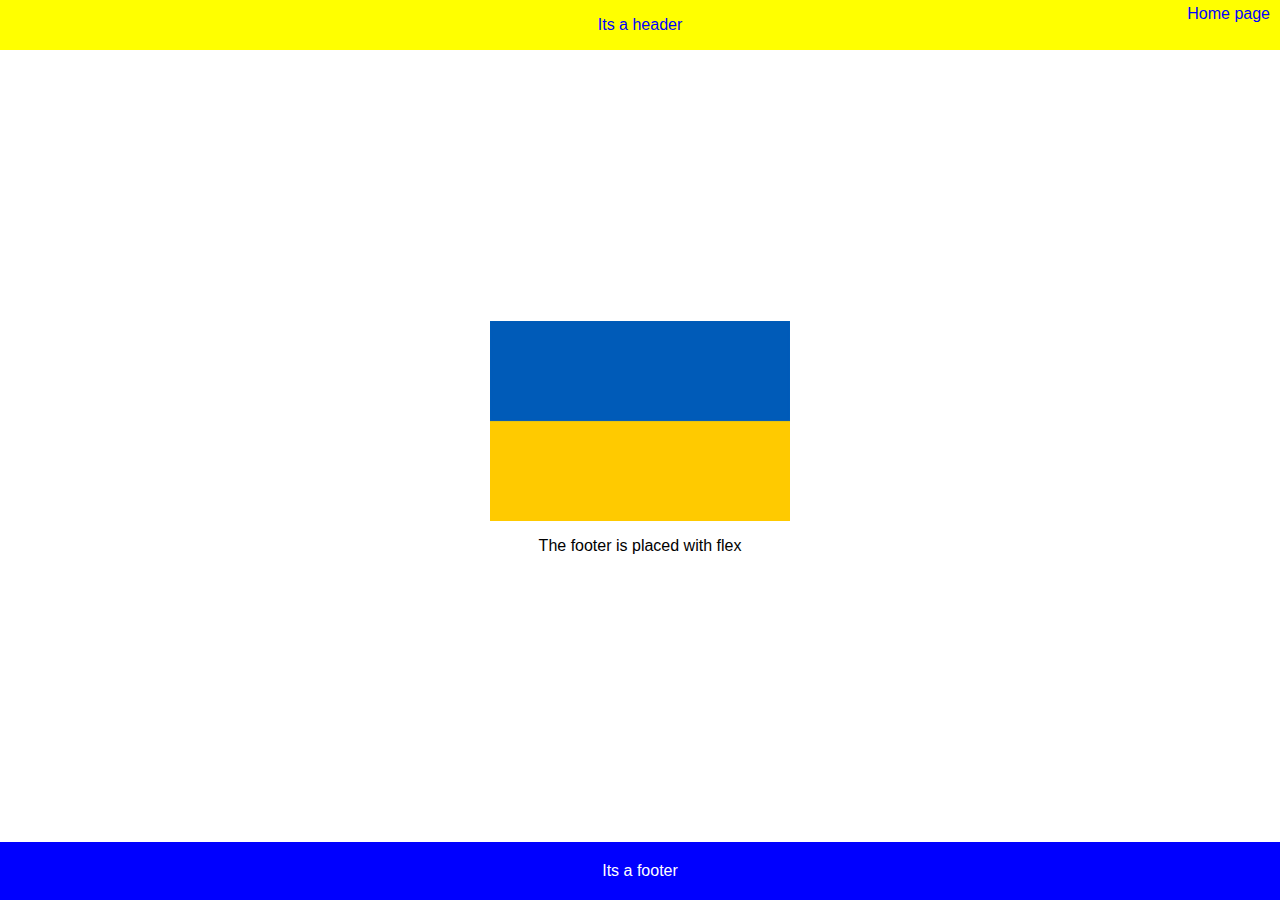
==== pages/flex.html @ ff1111a2 "first commit" ====
<!DOCTYPE html>
<html lang="en">
  <head>
    <meta charset="UTF-8" />
    <meta http-equiv="X-UA-Compatible" content="IE=edge" />
    <meta name="viewport" content="width=device-width, initial-scale=1.0" />
    <link rel="stylesheet" href="/css/flex.css" />
    <title>Flex</title>
  </head>
  <body>
    <div class="container">
      <header class="header">
        <div class="header-title">
          <p>Its a header</p>
        </div>
        <div class="header-link">
          <a href="/index.html" class="button">Home page</a>
        </div>
      </header>
      <main class="main">
        <img src="/img/ukraine.jpg" alt="Ukraine" width="300" height="200" />
        <p>The footer is placed with flex</p>
      </main>
      <footer class="footer">Its a footer</footer>
    </div>
  </body>
</html>
---- css/flex.css ----
body,
html {
  font-family: Arial, "Helvetica Neue", Helvetica, sans-serif;
  font-size: 16px;
  height: 100%;
  margin: 0;
}

ul,
ol,
li {
  list-style-type: none;
  padding: 0;
}

a,
a:hover,
a:active,
a:focus {
  color: #333;
  text-decoration: none;
}

.container {
  display: -webkit-box;
  display: -ms-flexbox;
  display: flex;
  -webkit-box-orient: vertical;
  -webkit-box-direction: normal;
      -ms-flex-direction: column;
          flex-direction: column;
  height: 100%;
}

.container .header {
  background: yellow;
  color: blue;
  position: relative;
}

.container .header .header-title {
  display: -webkit-box;
  display: -ms-flexbox;
  display: flex;
  -webkit-box-pack: center;
      -ms-flex-pack: center;
          justify-content: center;
}

.container .header .header-link {
  position: absolute;
  top: 5px;
  right: 10px;
}

.container .header .header-link a {
  color: blue;
}

.container .header .header-link a:hover {
  color: orange;
}

.container .main {
  display: -webkit-box;
  display: -ms-flexbox;
  display: flex;
  -webkit-box-orient: vertical;
  -webkit-box-direction: normal;
      -ms-flex-direction: column;
          flex-direction: column;
  -webkit-box-pack: center;
      -ms-flex-pack: center;
          justify-content: center;
  -webkit-box-align: center;
      -ms-flex-align: center;
          align-items: center;
  color: black;
  -webkit-box-flex: 1;
      -ms-flex: 1 1 auto;
          flex: 1 1 auto;
}

.container .footer {
  background: blue;
  color: white;
  padding: 20px;
  text-align: center;
}
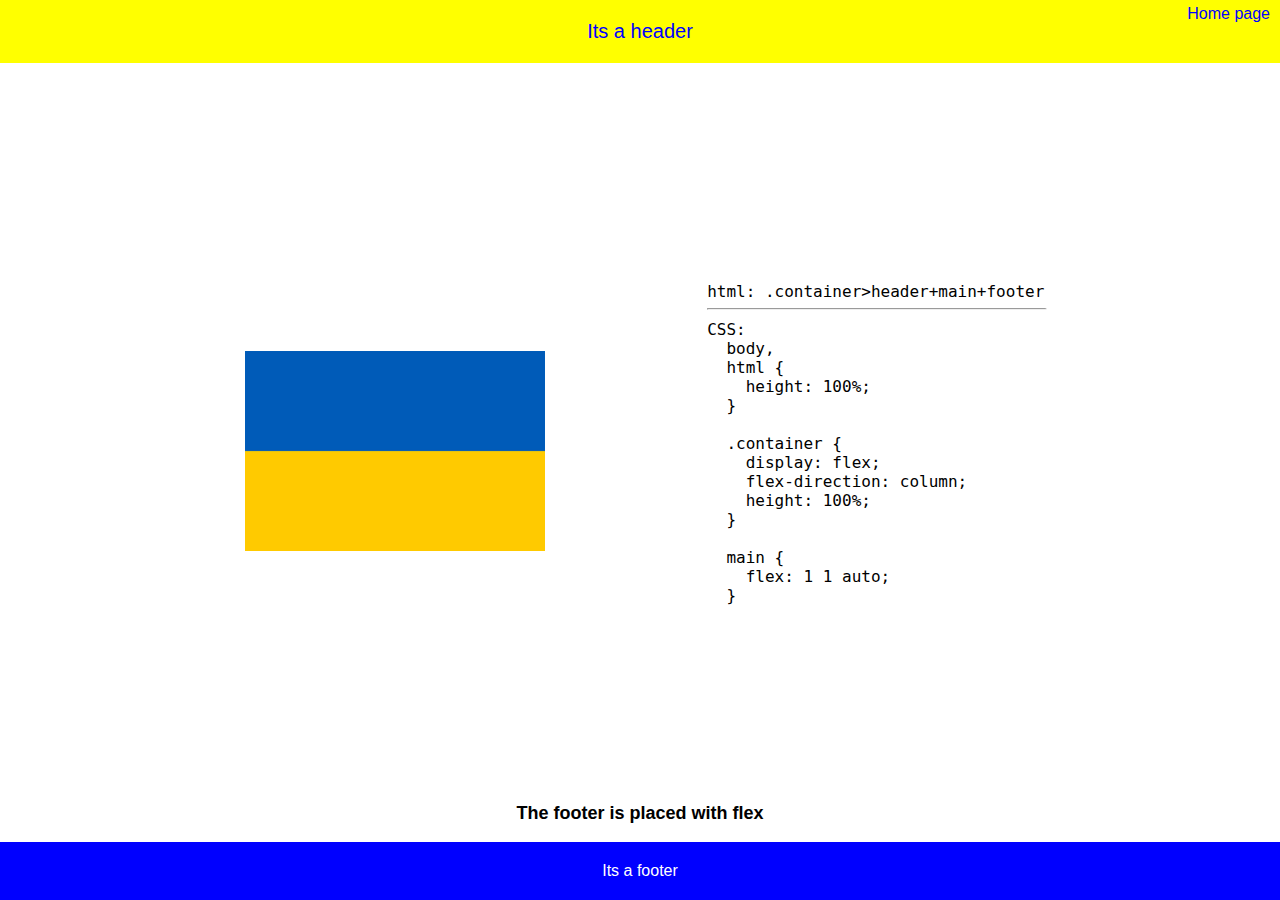
==== commit 71f093e2: "changes" ====
--- a/pages/flex.html
+++ b/pages/flex.html
@@ -18,8 +18,38 @@
         </div>
       </header>
       <main class="main">
-        <img src="/img/ukraine.jpg" alt="Ukraine" width="300" height="200" />
-        <p>The footer is placed with flex</p>
+        <div class="main-content-wrapper">
+          <div class="main-content-left">
+            <img
+              src="/img/ukraine.jpg"
+              alt="Ukraine"
+              width="300"
+              height="200"
+            />
+          </div>
+          <div class="main-content-right">
+            <pre>
+html: .container>header+main+footer
+<hr>
+CSS:
+  body,
+  html {
+    height: 100%;
+  }
+
+  .container {
+    display: flex;
+    flex-direction: column;
+    height: 100%;
+  }
+
+  main {
+    flex: 1 1 auto;
+  }
+            </pre>
+          </div>
+        </div>
+        <p class="subtitle">The footer is placed with flex</p>
       </main>
       <footer class="footer">Its a footer</footer>
     </div>
--- a/css/flex.css
+++ b/css/flex.css
@@ -45,6 +45,7 @@
   -webkit-box-pack: center;
       -ms-flex-pack: center;
           justify-content: center;
+  font-size: 20px;
 }
 
 .container .header .header-link {
@@ -59,16 +60,38 @@
 
 .container .header .header-link a:hover {
   color: orange;
+}
+
+@media (max-width: 400px) {
+  .container .header .header-link {
+    position: static;
+    top: auto;
+    right: auto;
+    padding: 10px;
+  }
+}
+
+@media (max-width: 400px) {
+  .container .header {
+    position: static;
+    display: -webkit-box;
+    display: -ms-flexbox;
+    display: flex;
+    -webkit-box-orient: vertical;
+    -webkit-box-direction: reverse;
+        -ms-flex-direction: column-reverse;
+            flex-direction: column-reverse;
+    -webkit-box-align: center;
+        -ms-flex-align: center;
+            align-items: center;
+    margin-bottom: 15px;
+  }
 }
 
 .container .main {
   display: -webkit-box;
   display: -ms-flexbox;
   display: flex;
-  -webkit-box-orient: vertical;
-  -webkit-box-direction: normal;
-      -ms-flex-direction: column;
-          flex-direction: column;
   -webkit-box-pack: center;
       -ms-flex-pack: center;
           justify-content: center;
@@ -79,6 +102,115 @@
   -webkit-box-flex: 1;
       -ms-flex: 1 1 auto;
           flex: 1 1 auto;
+  position: relative;
+}
+
+.container .main .main-content-wrapper {
+  width: 100%;
+  position: relative;
+}
+
+.container .main .main-content-wrapper .main-content-left {
+  position: absolute;
+  top: 50%;
+  left: 25%;
+  -webkit-transform: translate(-25%, -50%);
+          transform: translate(-25%, -50%);
+}
+
+@media (max-width: 1000px) {
+  .container .main .main-content-wrapper .main-content-left {
+    position: static;
+    top: auto;
+    left: auto;
+    -webkit-transform: none;
+            transform: none;
+  }
+}
+
+.container .main .main-content-wrapper .main-content-right {
+  position: absolute;
+  top: 50%;
+  right: 25%;
+  -webkit-transform: translate(25%, -50%);
+          transform: translate(25%, -50%);
+}
+
+.container .main .main-content-wrapper .main-content-right pre {
+  position: relative;
+  margin: 0;
+}
+
+.container .main .main-content-wrapper .main-content-right pre hr {
+  position: absolute;
+  top: 18px;
+  width: 100%;
+}
+
+@media (max-width: 400px) {
+  .container .main .main-content-wrapper .main-content-right pre hr {
+    display: none;
+  }
+}
+
+@media (max-width: 1000px) {
+  .container .main .main-content-wrapper .main-content-right {
+    position: static;
+    top: auto;
+    left: auto;
+    -webkit-transform: none;
+            transform: none;
+    padding: 25px;
+    font-size: 14px;
+  }
+}
+
+@media (max-width: 400px) {
+  .container .main .main-content-wrapper .main-content-right {
+    padding: 15px 0;
+    right: 0;
+  }
+}
+
+@media (max-width: 1000px) {
+  .container .main .main-content-wrapper {
+    position: static;
+    display: -webkit-box;
+    display: -ms-flexbox;
+    display: flex;
+    -webkit-box-orient: vertical;
+    -webkit-box-direction: normal;
+        -ms-flex-direction: column;
+            flex-direction: column;
+    -webkit-box-align: center;
+        -ms-flex-align: center;
+            align-items: center;
+  }
+}
+
+.container .main .subtitle {
+  position: absolute;
+  bottom: 0;
+  margin: 0 0 18px;
+  font-weight: bold;
+  font-size: 18px;
+}
+
+@media (max-width: 1000px) {
+  .container .main .subtitle {
+    position: static;
+    margin: 0;
+  }
+}
+
+@media (max-width: 1000px) {
+  .container .main {
+    position: static;
+    -webkit-box-orient: vertical;
+    -webkit-box-direction: normal;
+        -ms-flex-direction: column;
+            flex-direction: column;
+  }
 }
 
 .container .footer {
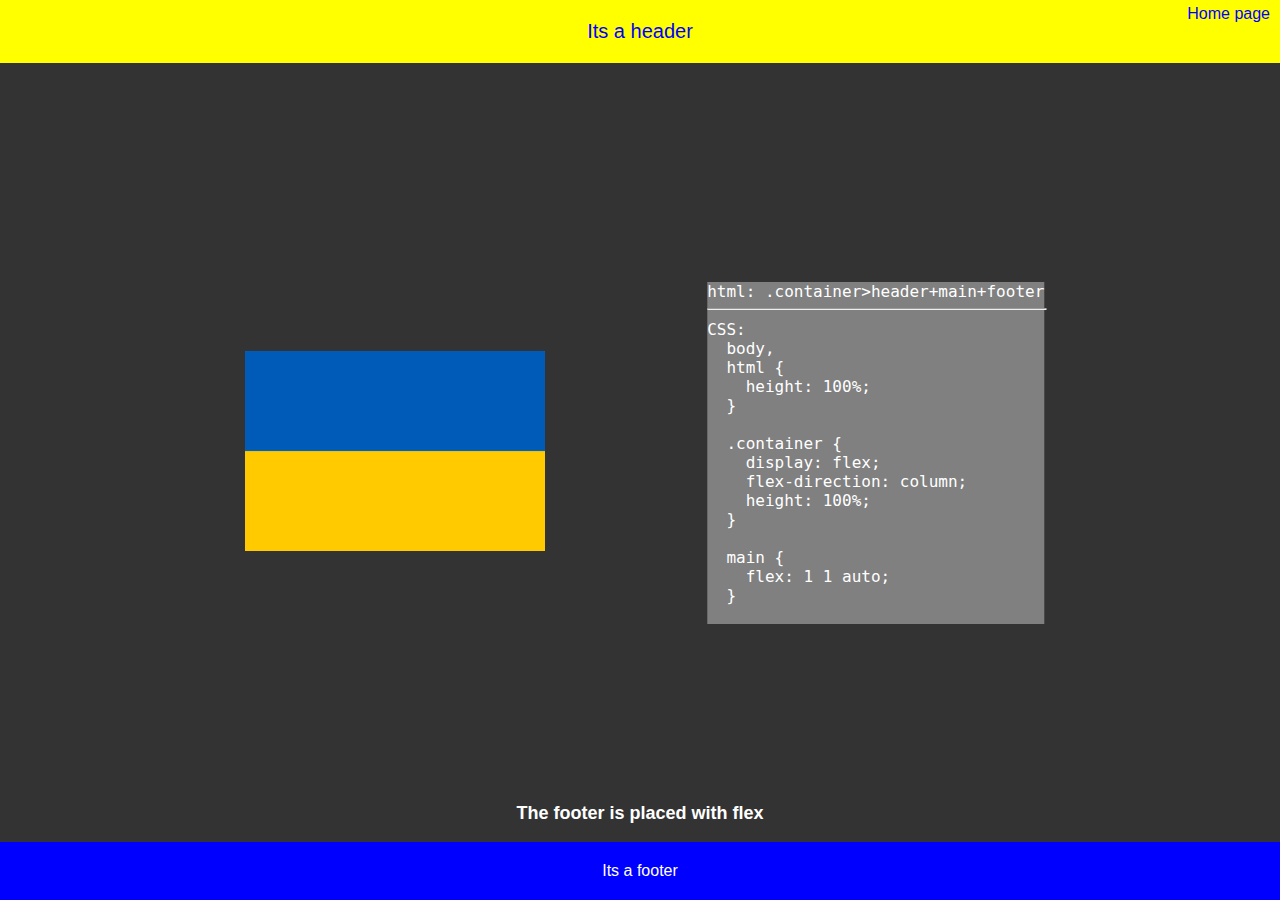
==== commit e88aaaf8: "changes" ====
--- a/pages/flex.html
+++ b/pages/flex.html
@@ -4,7 +4,7 @@
     <meta charset="UTF-8" />
     <meta http-equiv="X-UA-Compatible" content="IE=edge" />
     <meta name="viewport" content="width=device-width, initial-scale=1.0" />
-    <link rel="stylesheet" href="/css/flex.css" />
+    <link rel="stylesheet" href="../css/flex.css" />
     <title>Flex</title>
   </head>
   <body>
@@ -14,7 +14,7 @@
           <p>Its a header</p>
         </div>
         <div class="header-link">
-          <a href="/index.html" class="button">Home page</a>
+          <a href="../index.html" class="button">Home page</a>
         </div>
       </header>
       <main class="main">
--- a/css/flex.css
+++ b/css/flex.css
@@ -98,7 +98,8 @@
   -webkit-box-align: center;
       -ms-flex-align: center;
           align-items: center;
-  color: black;
+  background: #333;
+  color: white;
   -webkit-box-flex: 1;
       -ms-flex: 1 1 auto;
           flex: 1 1 auto;
@@ -129,6 +130,8 @@
 }
 
 .container .main .main-content-wrapper .main-content-right {
+  background: grey;
+  color: white;
   position: absolute;
   top: 50%;
   right: 25%;
@@ -145,12 +148,6 @@
   position: absolute;
   top: 18px;
   width: 100%;
-}
-
-@media (max-width: 400px) {
-  .container .main .main-content-wrapper .main-content-right pre hr {
-    display: none;
-  }
 }
 
 @media (max-width: 1000px) {
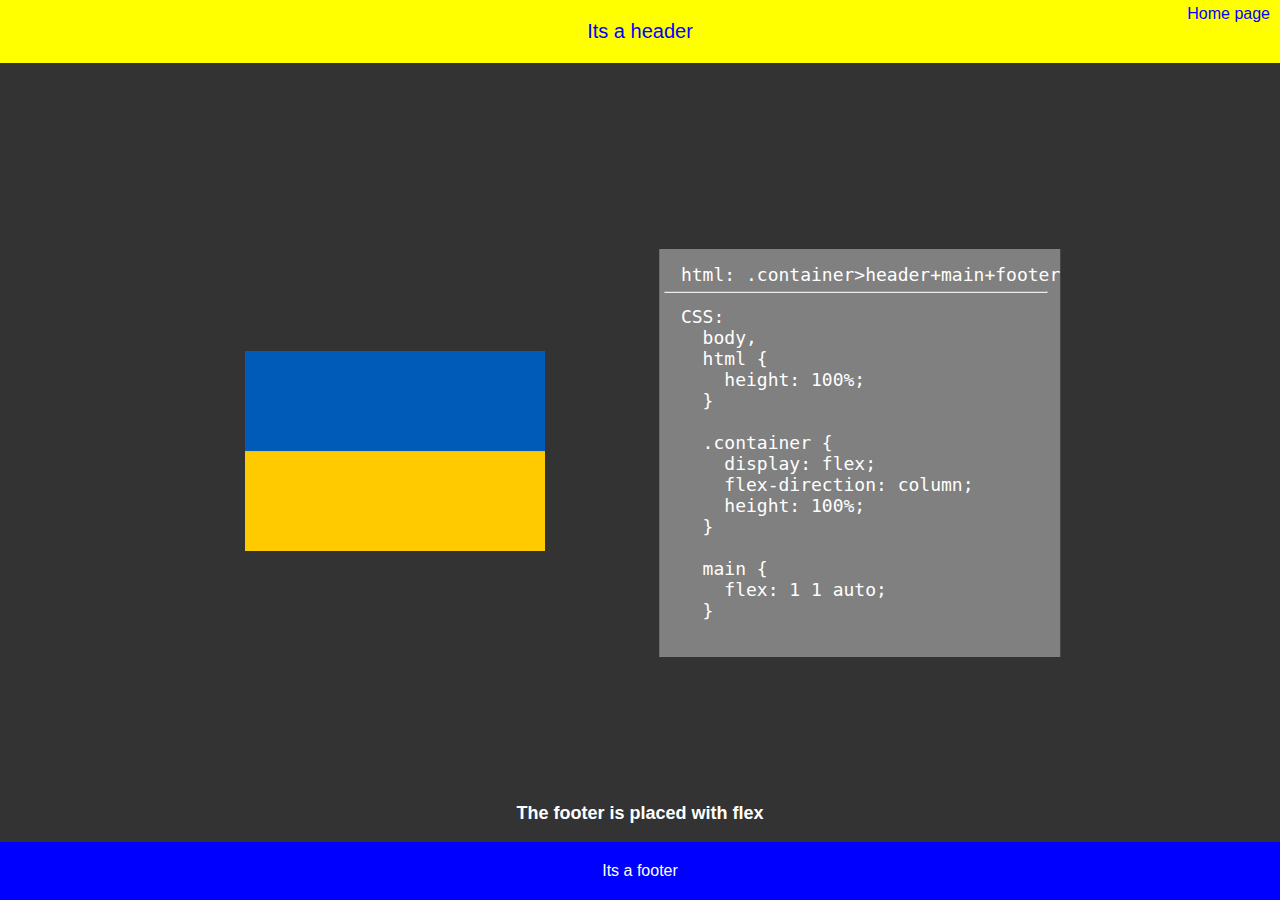
==== commit 2324a3e7: "changes" ====
--- a/pages/flex.html
+++ b/pages/flex.html
@@ -21,7 +21,7 @@
         <div class="main-content-wrapper">
           <div class="main-content-left">
             <img
-              src="/img/ukraine.jpg"
+              src="../img/ukraine.jpg"
               alt="Ukraine"
               width="300"
               height="200"
@@ -29,23 +29,23 @@
           </div>
           <div class="main-content-right">
             <pre>
-html: .container>header+main+footer
+  html: .container>header+main+footer
 <hr>
-CSS:
-  body,
-  html {
-    height: 100%;
-  }
+  CSS:
+    body,
+    html {
+      height: 100%;
+    }
 
-  .container {
-    display: flex;
-    flex-direction: column;
-    height: 100%;
-  }
+    .container {
+      display: flex;
+      flex-direction: column;
+      height: 100%;
+    }
 
-  main {
-    flex: 1 1 auto;
-  }
+    main {
+      flex: 1 1 auto;
+    }
             </pre>
           </div>
         </div>
--- a/css/flex.css
+++ b/css/flex.css
@@ -84,7 +84,6 @@
     -webkit-box-align: center;
         -ms-flex-align: center;
             align-items: center;
-    margin-bottom: 15px;
   }
 }
 
@@ -119,6 +118,12 @@
           transform: translate(-25%, -50%);
 }
 
+@media (max-width: 400px) {
+  .container .main .main-content-wrapper .main-content-left {
+    padding: 15px 0 0;
+  }
+}
+
 @media (max-width: 1000px) {
   .container .main .main-content-wrapper .main-content-left {
     position: static;
@@ -130,9 +135,11 @@
 }
 
 .container .main .main-content-wrapper .main-content-right {
+  font-size: 18px;
   background: grey;
   color: white;
   position: absolute;
+  padding: 15px 0;
   top: 50%;
   right: 25%;
   -webkit-transform: translate(25%, -50%);
@@ -147,7 +154,8 @@
 .container .main .main-content-wrapper .main-content-right pre hr {
   position: absolute;
   top: 18px;
-  width: 100%;
+  left: 5px;
+  width: 95%;
 }
 
 @media (max-width: 1000px) {
@@ -157,15 +165,14 @@
     left: auto;
     -webkit-transform: none;
             transform: none;
-    padding: 25px;
     font-size: 14px;
+    width: 300px;
   }
 }
 
 @media (max-width: 400px) {
   .container .main .main-content-wrapper .main-content-right {
-    padding: 15px 0;
-    right: 0;
+    width: 300px;
   }
 }
 
@@ -197,6 +204,7 @@
   .container .main .subtitle {
     position: static;
     margin: 0;
+    padding: 15px;
   }
 }
 
